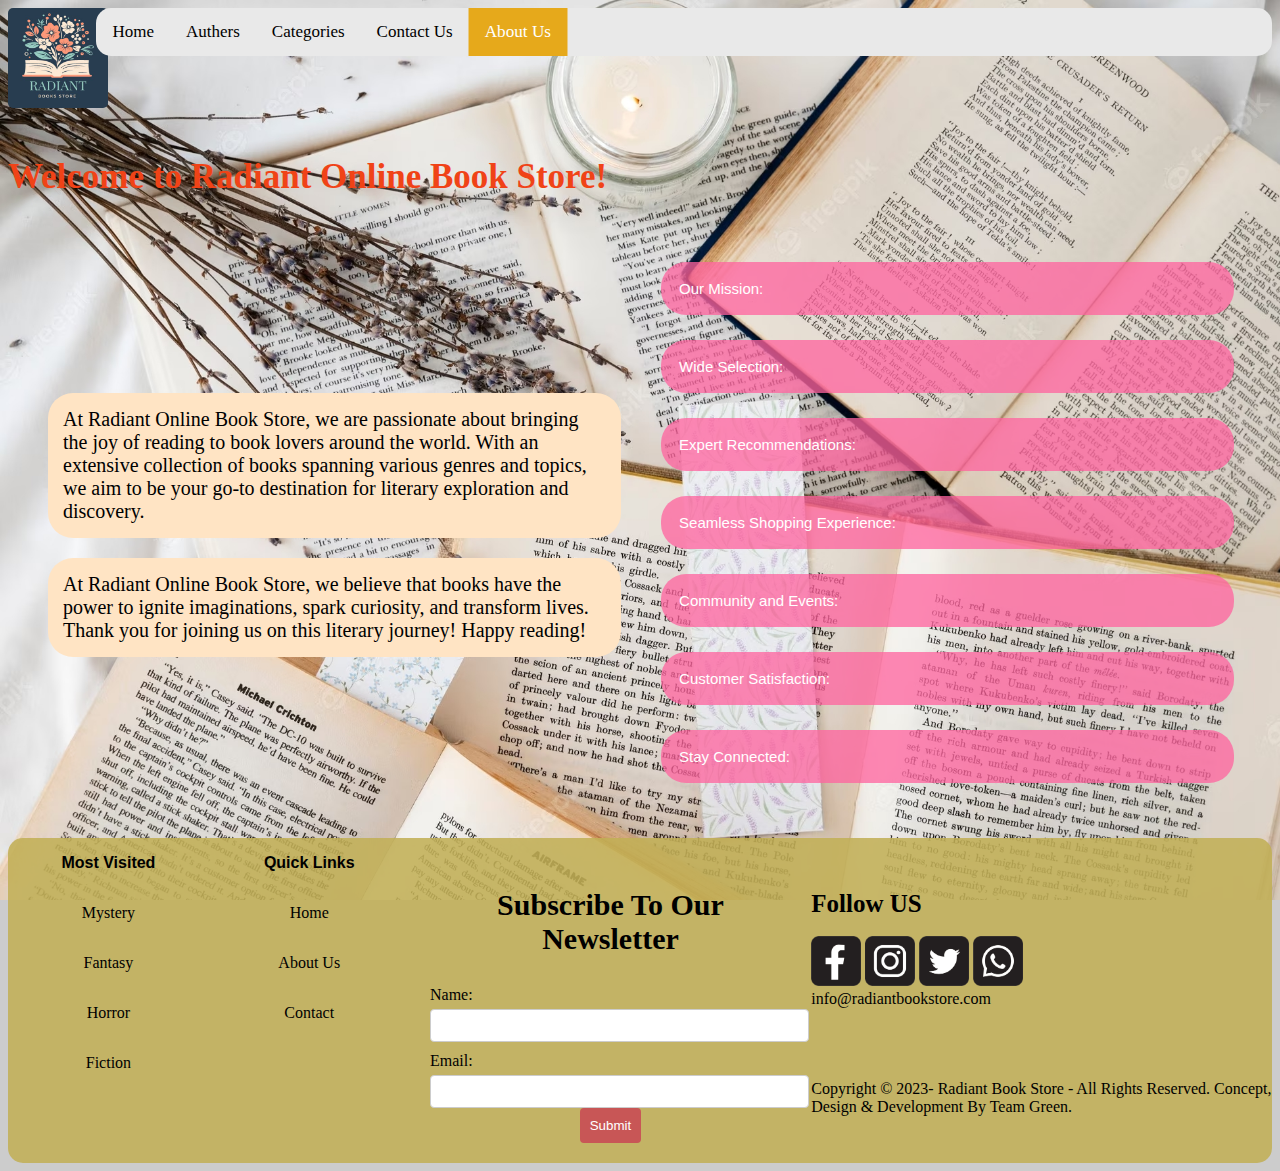
==== Source/aboutus.html @ aac8ef38 "Add files via upload" ====
<!DOCTYPE html>
<html lang="en">
<head>
    <meta charset="UTF-8">
    <meta name="viewport" content="width=device-width, initial-scale=1.0">
    <title>Radiant Book Store</title>
    <link rel="stylesheet" href="css/main.css">
    <link rel="stylesheet" href="css/aboutus.css">
    <link rel="stylesheet" href="css/contactus.css">

</head>
<body>

    <!-- webpage logo-->
    <div class="topnav_left">
        <a href="../home.html"><img class="icon" src="images/logo1.png" width="100" height="100" style="align-items: flex-start;"></a> 
    </div>
    
<!--Top navigation bar-->
    <div class="topnav_right">
        <a href="../home.html">Home</a>
        <a href="authers.html">Authers</a>
        <a href="categories.html">Categories</a>
        <a href="contactus.html">Contact Us</a>
        <a class="active"  href="aboutus.html">About Us</a>
        
      </div>
      

      <!--title-->
      <hr style="width: 100%; visibility: hidden;">
    <p class="title" style="background-color: transparent;">Welcome to Radiant Online Book Store!</p>


      <div class="content-wrapper">
        <div class="top-wrap">
            <div class="top-left">
                <p class="about_p">At Radiant Online Book Store, we are passionate about bringing the joy of reading to book lovers around the world. With an extensive collection of books spanning various genres and topics, we aim to be your go-to destination for literary exploration and discovery.</p>
                <p class="about_p">At Radiant Online Book Store, we believe that books have the power to ignite imaginations, spark curiosity, and transform lives. Thank you for joining us on this literary journey! Happy reading!</p>
            </div>
            <div class="top-right">
                <button type="button" class="collapsible">Our Mission:</button>
                <div class="content">
                <p>Our mission is to inspire and enrich the lives of our customers by providing a diverse selection of books that cater to every interest and age group. We believe in promoting a culture of knowledge and imagination through the power of reading.</p>
                </div>
                <button type="button" class="collapsible">Wide Selection:</button>
                <div class="content">
                <p>At Radiant, we pride ourselves on curating a vast collection of books, from classic literature to contemporary bestsellers, from thrilling mysteries to thought-provoking non-fiction. Whether you are an avid reader or a curious beginner, you'll find something that resonates with you.</p>
                </div>
                <button type="button" class="collapsible">Expert Recommendations:</button>
                <div class="content">
                <p>Our team of passionate readers and book enthusiasts continually reviews and recommends hand-picked titles, ensuring that you have access to the most compelling and captivating reads.
                    </p>
                </div>
                <button type="button" class="collapsible">Seamless Shopping Experience:</button>
                <div class="content">
                    <p>We understand the importance of convenience and efficiency. Our user-friendly website allows you to browse, search, and purchase books with ease. Our secure payment options and swift delivery services ensure you receive your books promptly.</p>
                </div>
                <button type="button" class="collapsible">Community and Events:</button>
                <div class="content">
                    <p>At Radiant Online Book Store, we celebrate the love for books by fostering a vibrant reading community. Join us for book clubs, author events, and engaging discussions to share your passion for literature with like-minded individuals.</p>
                </div>
                <button type="button" class="collapsible">Customer Satisfaction:</button>
                <div class="content">
                    <p>Your satisfaction is our top priority. We strive to provide exceptional customer service, ensuring that your shopping experience is smooth and enjoyable.</p>
                </div>
                <button type="button" class="collapsible">Stay Connected:</button>
                <div class="content">
                    <p>Follow us on social media and subscribe to our newsletter to stay updated on the latest book releases, exclusive offers, and exciting events.</p>

                    <div class="container">
                        
                        <form action="process_contact.php" method="post">
                            <label class="label" style="background-color: transparent;" for="name">Name:</label>
                            <input class="input" type="text" id="name" name="name" required>
                
                            <label class="label" style="background-color: transparent;" for="email">Email:</label>
                            <input class="input" type="email" id="email" name="email" required>
                
                
                            <button style="margin: auto; background-color: rgb(0, 77, 77);" type="submit">Submit</button>
                        </form>
                    </div>
                </div>
            </div>
        </div>
        <div class="bottom-wrap">
           
        </div>
      </div>
  
<!--Footer-->

<div class="footer">
    <div class="footer-column-left">
       <b> <p style="font-family: 'Lucida Sans', 'Lucida Sans Regular', 'Lucida Grande', 'Lucida Sans Unicode', Geneva, Verdana, sans-serif;">Most Visited</p></b>
        <p>Mystery</p>
        <p>Fantasy</p>
        <p>Horror</p>
        <p>Fiction</p>
    </div>
    
    <div class="footer-column-middle">
       <b> <p style="font-family: 'Lucida Sans', 'Lucida Sans Regular', 'Lucida Grande', 'Lucida Sans Unicode', Geneva, Verdana, sans-serif;">Quick Links</p></b>
        <a href="../home.html"><p>Home</p></a>
       <a href="aboutus.html"> <p>About Us</p></a>
       <a href="contactus.html"> <p>Contact</p> </a>
    
        
    </div>
    
    <div class="footer-column-right" >
       
        <div class="container">
            <p style="font-family: 'Times New Roman', Times, serif; font-size: 30px;"><b>Subscribe To Our Newsletter</p></b> 
        
            <form action="process_contact.php" method="post">
                <label class="label" style="background-color: transparent;" for="name">Name:</label>
                <input class="input" type="text" id="name" name="name" required>
    
                <label class="label" style="background-color: transparent;" for="email">Email:</label>
                <input class="input" type="email" id="email" name="email" required>
    
    
                <button style="margin: auto; background-color: rgb(200, 86, 86);" type="submit">Submit</button>
    </div>
    
    </div>
    
    <p><br><br>
      <b style="font-size: 25px;">Follow US </b><br><br>
      <a href="https://facebook.com"> <img src="images/social_media_icons/facebook.png" alt="facebook" width="50px"></a>
      <a href="https://instergram.com"><img src="images/social_media_icons/instegram.png" alt="instegram" width="50px"></a>
      <a href="https://twitter.com"><img src="images/social_media_icons/twitter.png" alt="twitter" width="50px"></a>
      <a href="https://whatsapp.com"><img src="images/social_media_icons/whatsapp.png" alt="whatsapp" width="50px"></a><br>
      info@radiantbookstore.com <br><br><br><br><br>
      Copyright © 2023- Radiant Book Store - All Rights Reserved. Concept, Design & Development By Team Green.<br>
      </p>
  

<script>
    var coll = document.getElementsByClassName("collapsible");
    var i;
    
    for (i = 0; i < coll.length; i++) {
      coll[i].addEventListener("click", function() {
        this.classList.toggle("active");
        var content = this.nextElementSibling;
        if (content.style.display === "block") {
          content.style.display = "none";
        } else {
          content.style.display = "block";
        }
      });
    }
    </script>
</body>
</html>
---- Source/css/main.css ----
body {
    background-image: url("../images/background.jpg");
    background-color: #cccccc;
    background-size: 100%;
    background-repeat: no-repeat;
    background-attachment: fixed;
    background-size: cover;
   }

   .icon{
    border-radius: 5px;
   }

.topnav_left{
    float: left;
    width: 7%;
    }



.topnav_right {
    float: left;
    width: 93%;
    overflow: hidden;
    background-color: #e9e9e9;
    border-radius: 15px;
  }
  
  
  .topnav_right a {
    float: left;
    display: block;
    color: black;
    text-align: center;
    padding: 14px 16px;
    text-decoration: none;
    font-size: 17px;
  }
  
  .topnav_right a:hover {
    background-color: #ddd;
    color: black;
    
  }
  

  .topnav_right a.active {
    background-color: #e6a91b;
    color: white;
  }
  

  .topnav_right input[type=text] {
    float: right;
    padding: 6px;
    border: none;
    margin-top: 8px;
    margin-right: 16px;
    font-size: 17px;
  }
  


.title{
  color: rgb(240, 67, 23);
  float: left;
  top: 500px;
  font-family: Copperplate, Papyrus, fantasy;
  font-size: 35px;
  width: 100%;
  background-color: #e9e9e9ae;
  border-radius: 20px;
  font-weight: bolder;
  
}

a, a:hover, a:visited, a:active {
  color: inherit;
  text-decoration: none;
 }


.footer{
  background-color: rgba(193, 175, 86, 0.879);
  display: flex;
  justify-content: space-between;
  align-content: center;
  border-radius: 15px;
 
}

.footer-column-left{
  display: flex;
  flex-direction: column;
  width: 25%;
  text-align: center;
  
}
.footer-column-middle{
  display: flex;
  flex-direction: column;
  width: 25%;
  text-align: center;
  
}

.footer-column-right{
  text-align: center;
  display: flex;
  flex-direction: column;
  width: 50%;
  
}



  @media screen and (max-width: 600px) {
    .topnav a, .topnav input[type=text] {
      float: none;
      display: block;
      text-align: left;
      width: 100%;
      margin: 0;
      padding: 14px;
    }
    .topnav input[type=text] {
      border: 1px solid #ccc;
    }
  }
---- Source/css/aboutus.css ----
.collapsible {
    background-color: #ff639fc1;
    color: white;
    cursor: pointer;
    padding: 18px;
    width: auto;
    border: none;
    text-align: left;
    outline: none;
    font-size: 15px;
    border-radius: 25px;
    display: flex;
    flex-direction: column;
    margin-bottom: 15px;
    transition: all 300ms ease-in-out;
    
  }
  
  .active, .collapsible:hover {
    background-color: #ffb5d5;
    scale: 101%;
  }
  
  .content {
    padding: 0 18px;
    display: none;
    overflow: hidden;
    background-color: #ffffe8;
    border-radius: 25px;
    transition: all 300ms ease-in-out;
  }

  .about_p{
    font-family: Copperplate, Papyrus, fantasy;
    background-color: bisque;
    padding: 15px;
    border-radius: 25px;
    font-size: 20px;
    height: 100% !;
  }

  .content-wrapper{
    width: 97%;
    padding: 20px;
    border-radius: 20px;
    background: rgba(146, 71, 71, 0);
  }

  .top-wrap{
    display: flex;
    width: 100%;
    align-items: center;
    justify-content: space-between;

  }

  .top-left{
    width: 100%;
    padding: 20px;
    height: 100%;
  }

  .top-right{
    width: 100%;
    display: flex;
    flex-direction: column;
    padding: 20px;
    justify-content: center;
  }
---- Source/css/contactus.css ----
.container {
    max-width: 500px;
    margin: 0 auto;
    padding: 20px;
}

h1 {
    text-align: center;
    
}

.label {
    display: block;
    margin-top: 10px;
    background-color: aliceblue;
    width: 12%;
}

.input[type="text"],
.input[type="email"],
.textarea {
    width: 100%;
    padding: 8px;
    margin-top: 5px;
    border: 1px solid #ccc;
    border-radius: 4px;
}

button {
    display: block;
    margin-top: 10px;
    padding: 10px;
    background-color: #4CAF50;
    color: white;
    border: none;
    border-radius: 4px;
    cursor: pointer;
}

button:hover {
    background-color: #45a049;
}

.social_icon{
   width: 50px;
   cursor: pointer;
    transition: all 300ms ease-in-out;
}

.social_icons_div{
    margin: auto;
    background-color: #e3b43c;
    width: fit-content;
    padding: 6px;
    border-radius: 15px;
}

.social_icon:hover{
    scale: 110%;
}
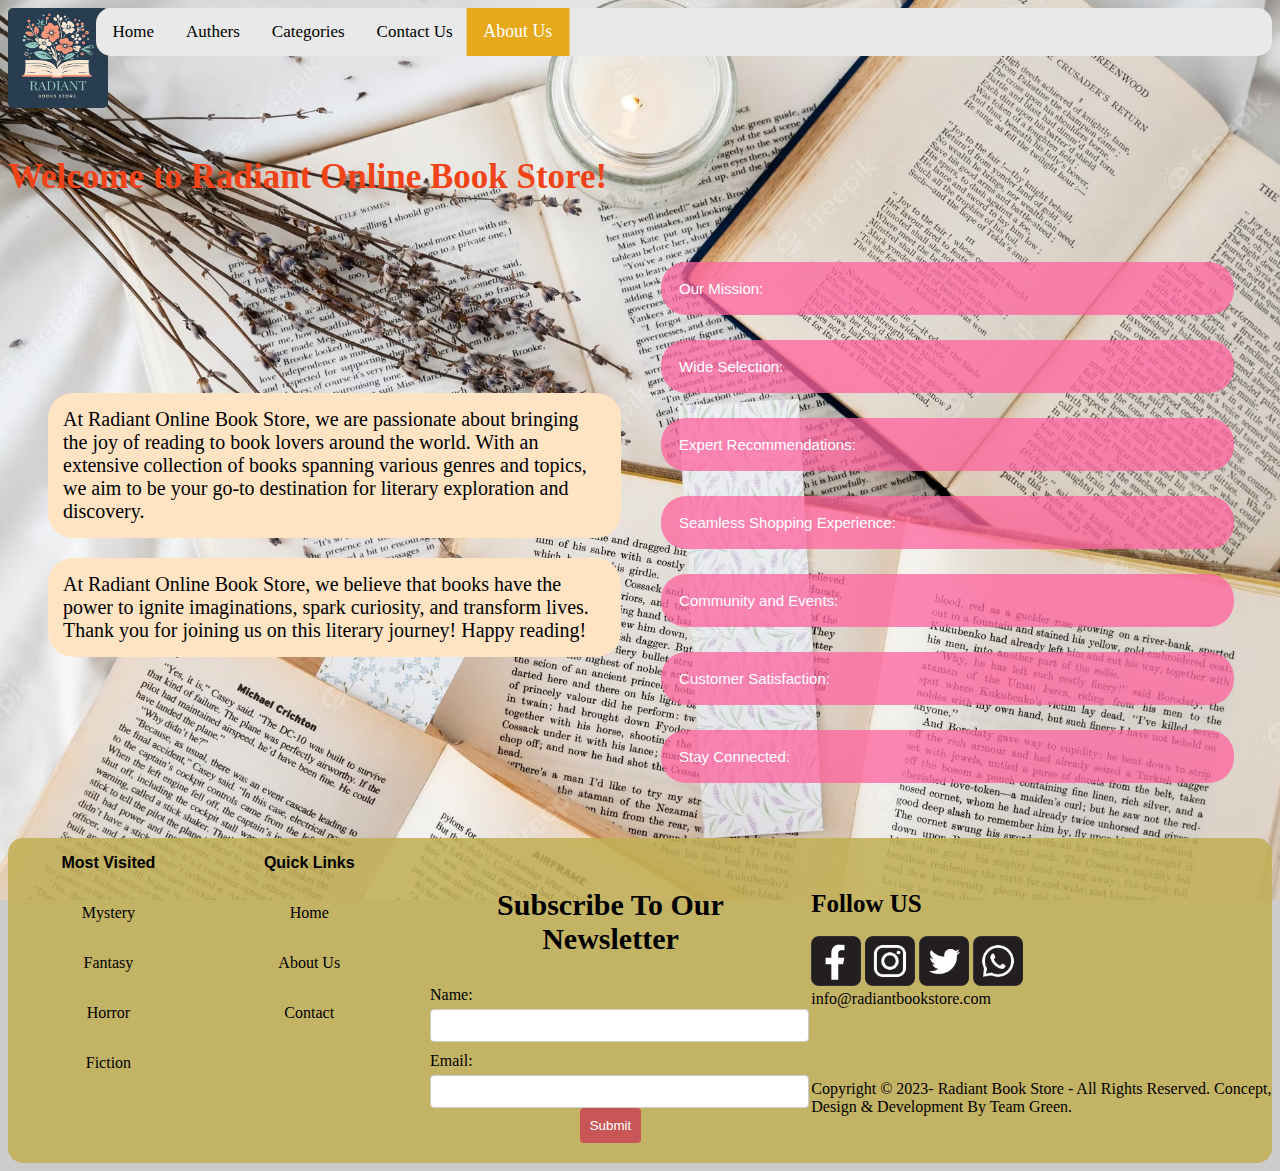
==== commit 6c50a26d: "Add files via upload" ====
--- a/Source/aboutus.html
+++ b/Source/aboutus.html
@@ -4,6 +4,7 @@
     <meta charset="UTF-8">
     <meta name="viewport" content="width=device-width, initial-scale=1.0">
     <title>Radiant Book Store</title>
+    <link rel="icon" type="image/x-icon" href="images/logo1.png">
     <link rel="stylesheet" href="css/main.css">
     <link rel="stylesheet" href="css/aboutus.css">
     <link rel="stylesheet" href="css/contactus.css">
@@ -13,12 +14,12 @@
 
     <!-- webpage logo-->
     <div class="topnav_left">
-        <a href="../home.html"><img class="icon" src="images/logo1.png" width="100" height="100" style="align-items: flex-start;"></a> 
+        <a href="../index.html"><img class="icon" src="images/logo1.png" width="100" height="100" style="align-items: flex-start;"></a> 
     </div>
     
 <!--Top navigation bar-->
     <div class="topnav_right">
-        <a href="../home.html">Home</a>
+        <a href="../index.html">Home</a>
         <a href="authers.html">Authers</a>
         <a href="categories.html">Categories</a>
         <a href="contactus.html">Contact Us</a>
@@ -70,7 +71,7 @@
 
                     <div class="container">
                         
-                        <form action="process_contact.php" method="post">
+                        <form action="php/newsletter.php" method="post">
                             <label class="label" style="background-color: transparent;" for="name">Name:</label>
                             <input class="input" type="text" id="name" name="name" required>
                 
@@ -78,7 +79,8 @@
                             <input class="input" type="email" id="email" name="email" required>
                 
                 
-                            <button style="margin: auto; background-color: rgb(0, 77, 77);" type="submit">Submit</button>
+                            <button style="margin: auto; background-color: rgb(32, 142, 65);" type="submit" value="submit">Submit</button>
+                        </form>
                         </form>
                     </div>
                 </div>
@@ -102,7 +104,7 @@
     
     <div class="footer-column-middle">
        <b> <p style="font-family: 'Lucida Sans', 'Lucida Sans Regular', 'Lucida Grande', 'Lucida Sans Unicode', Geneva, Verdana, sans-serif;">Quick Links</p></b>
-        <a href="../home.html"><p>Home</p></a>
+        <a href="../index.html"><p>Home</p></a>
        <a href="aboutus.html"> <p>About Us</p></a>
        <a href="contactus.html"> <p>Contact</p> </a>
     
@@ -114,7 +116,7 @@
         <div class="container">
             <p style="font-family: 'Times New Roman', Times, serif; font-size: 30px;"><b>Subscribe To Our Newsletter</p></b> 
         
-            <form action="process_contact.php" method="post">
+            <form action="php/newsletter.php" method="post">
                 <label class="label" style="background-color: transparent;" for="name">Name:</label>
                 <input class="input" type="text" id="name" name="name" required>
     
@@ -122,7 +124,8 @@
                 <input class="input" type="email" id="email" name="email" required>
     
     
-                <button style="margin: auto; background-color: rgb(200, 86, 86);" type="submit">Submit</button>
+                <button style="margin: auto; background-color: rgb(200, 86, 86);" type="submit" value="submit">Submit</button>
+            </form>
     </div>
     
     </div>
--- a/Source/css/main.css
+++ b/Source/css/main.css
@@ -5,6 +5,17 @@
     background-repeat: no-repeat;
     background-attachment: fixed;
     background-size: cover;
+    animation: fadeInAnimation ease 1s;
+            animation-iteration-count: 1;
+            animation-fill-mode: forwards;
+        }
+        @keyframes fadeInAnimation {
+            0% {
+                opacity: 0;
+            }
+            100% {
+                opacity: 1;
+            }
    }
 
    .icon{
@@ -114,6 +125,8 @@
 
 
 
+
+
   @media screen and (max-width: 600px) {
     .topnav a, .topnav input[type=text] {
       float: none;
--- a/Source/css/aboutus.css
+++ b/Source/css/aboutus.css
@@ -18,7 +18,7 @@
   
   .active, .collapsible:hover {
     background-color: #ffb5d5;
-    scale: 101%;
+    scale: 105%;
   }
   
   .content {
